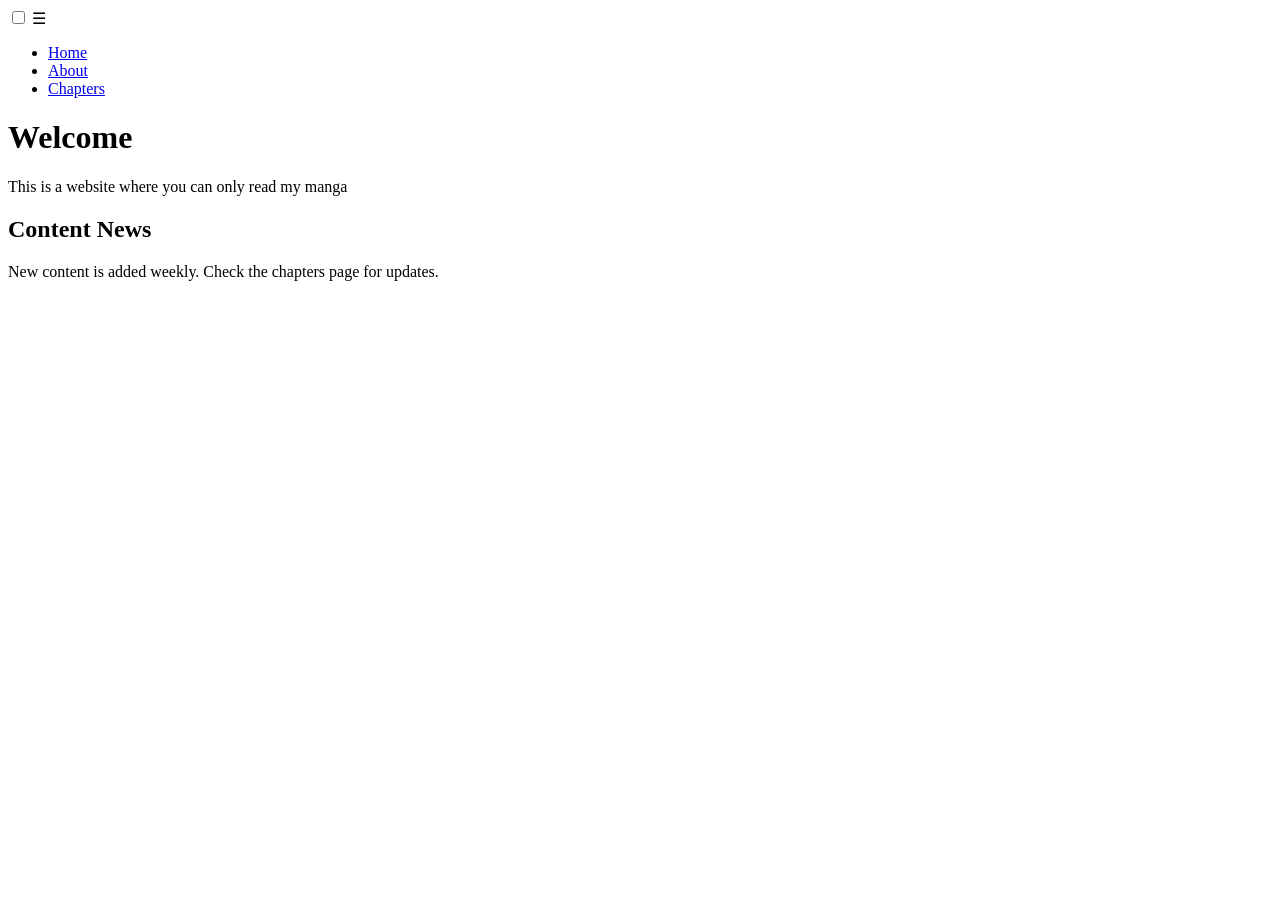
==== index.html @ a966410b "Rename Index.html to index.html" ====
<!DOCTYPE html>
<html lang="en">
<head>
    <meta charset="UTF-8">
    <meta name="viewport" content="width=device-width, initial-scale=1.0">
    <title>Home | Minimalist Site</title>
    <link rel="stylesheet" href="style.css">
</head>
<body>

    <nav>
        <input type="checkbox" id="menu-toggle">
        <label for="menu-toggle" class="menu-icon">&#9776;</label>
        
        <ul class="menu-links">
            <li><a href="index.html">Home</a></li>
            <li><a href="about.html">About</a></li>
            <li><a href="chapters.html">Chapters</a></li>
        </ul>
    </nav>

    <div class="container">
        <header>
            <h1>Welcome</h1>
            <p>This is a website where you can only read my manga</p>
        </header>
        <main>
            <div class="content-box">
                <h2>Content News</h2>
                <p>New content is added weekly. Check the chapters page for updates.</p>
            </div>
        </main>
    </div>

</body>
</html>
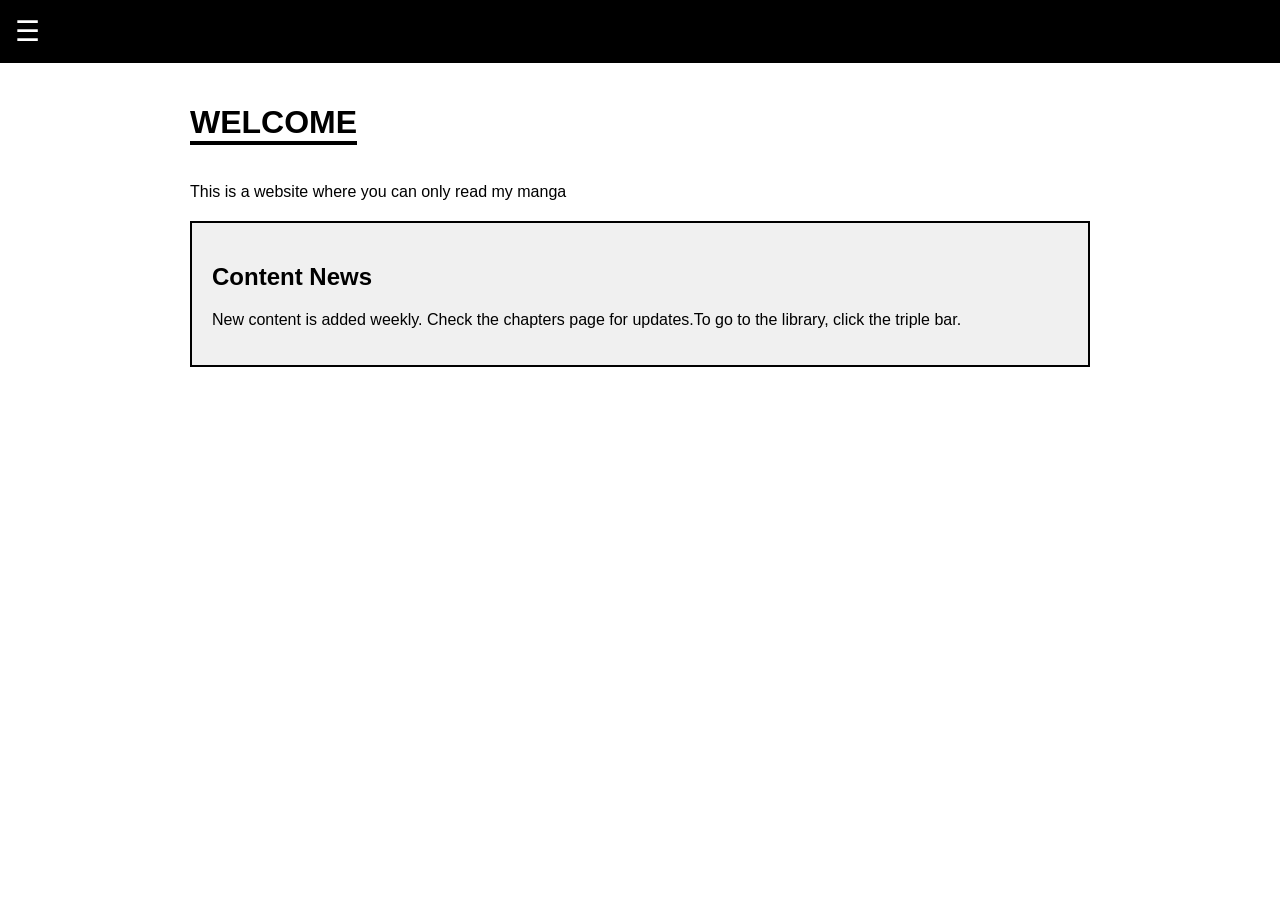
==== commit b296cad0: "Update content description in index.html" ====
--- a/index.html
+++ b/index.html
@@ -27,7 +27,7 @@
         <main>
             <div class="content-box">
                 <h2>Content News</h2>
-                <p>New content is added weekly. Check the chapters page for updates.</p>
+                <p>New content is added weekly. Check the chapters page for updates.To go to the library, click the triple bar.</p>
             </div>
         </main>
     </div>
--- a/style.css
+++ b/style.css
@@ -0,0 +1,97 @@
+/* Color Palette */
+:root {
+    --bg-white: #ffffff;
+    --bg-light-grey: #f0f0f0;
+    --text-black: #000000;
+    --text-grey: #555555;
+    --nav-black: #000000;
+}
+
+body {
+    margin: 0;
+    padding: 0;
+    font-family: Arial, sans-serif;
+    background-color: var(--bg-black);
+    color: var(--text-white);
+}
+
+/* Navigation & Hamburger Menu */
+nav {
+    background: var(--nav-black);
+    color: white;
+    padding: 15px;
+    position: relative;
+    z-index: 100;
+}
+
+#menu-toggle {
+    display: none; /* Hide the checkbox */
+}
+
+.menu-icon {
+    font-size: 28px;
+    cursor: pointer;
+    user-select: none;
+}
+
+.menu-links {
+    list-style: none;
+    padding: 0;
+    margin: 0;
+    display: none; /* Hidden by default */
+    flex-direction: column;
+}
+
+.menu-links li {
+    padding: 15px 0;
+    border-bottom: 1px solid #333;
+}
+
+.menu-links a {
+    color: white;
+    text-decoration: none;
+    font-size: 18px;
+}
+
+/* Show menu when checkbox is checked */
+#menu-toggle:checked ~ .menu-links {
+    display: flex;
+}
+
+/* Layout */
+.container {
+    padding: 20px;
+    max-width: 900px;
+    margin: auto;
+}
+
+.content-box {
+    background: var(--bg-light-grey);
+    border: 2px solid black;
+    padding: 20px;
+    margin-top: 20px;
+}
+
+h1 {
+    text-transform: uppercase;
+    border-bottom: 4px solid black;
+    display: inline-block;
+}
+
+.list {
+    list-style: none;
+    padding: 0;
+}
+
+.list li {
+    background: #e0e0e0;
+    margin: 10px 0;
+    padding: 15px;
+    border-left: 5px solid black;
+}
+
+.list a {
+    color: black;
+    text-decoration: none;
+    font-weight: bold;
+}
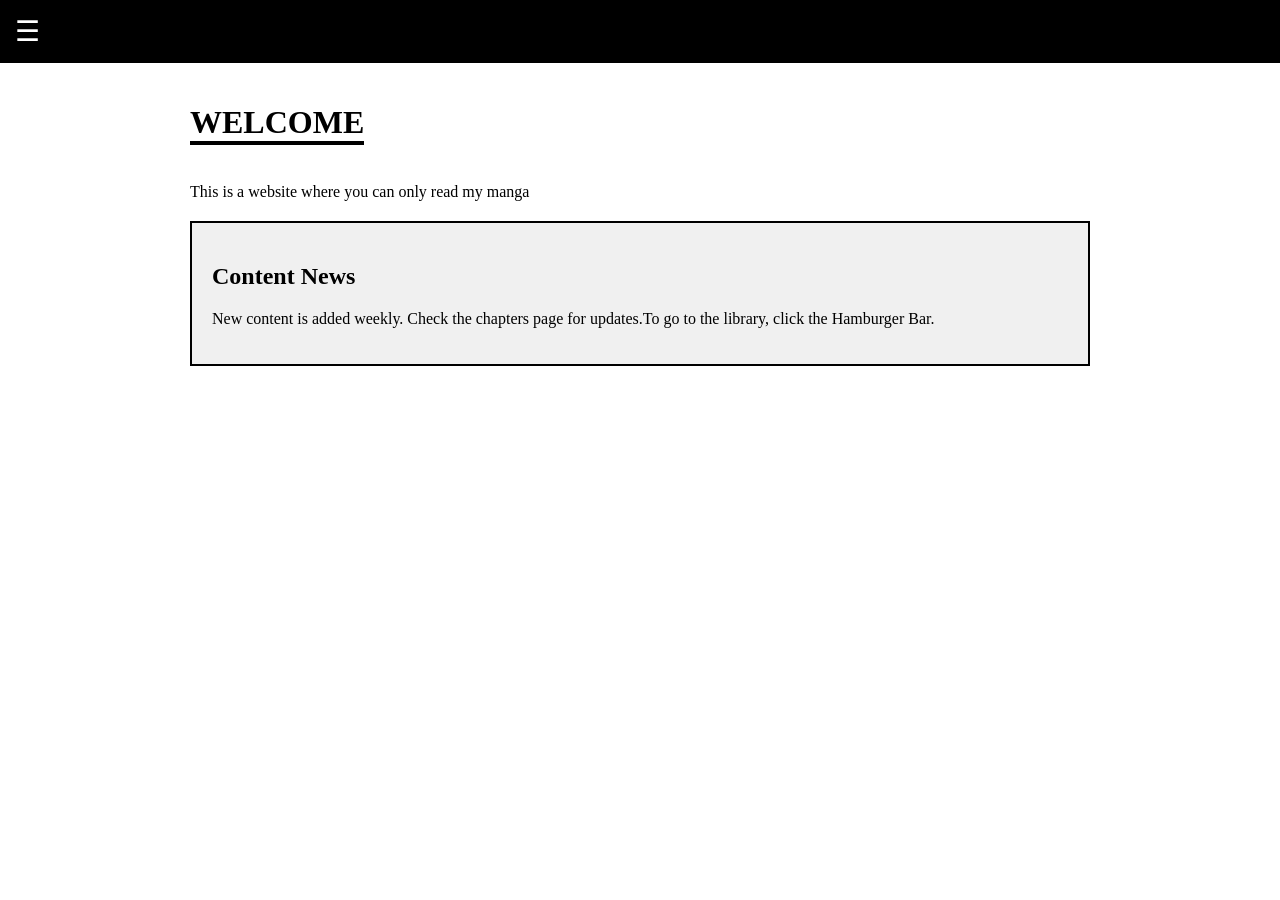
==== commit 43c07461: "Update reference from 'triple bar' to 'Hamburger Bar'" ====
--- a/index.html
+++ b/index.html
@@ -27,7 +27,7 @@
         <main>
             <div class="content-box">
                 <h2>Content News</h2>
-                <p>New content is added weekly. Check the chapters page for updates.To go to the library, click the triple bar.</p>
+                <p>New content is added weekly. Check the chapters page for updates.To go to the library, click the Hamburger Bar.</p>
             </div>
         </main>
     </div>
--- a/style.css
+++ b/style.css
@@ -10,7 +10,7 @@
 body {
     margin: 0;
     padding: 0;
-    font-family: Arial, sans-serif;
+    font-family: 'Anime Ace';
     background-color: var(--bg-black);
     color: var(--text-white);
 }
